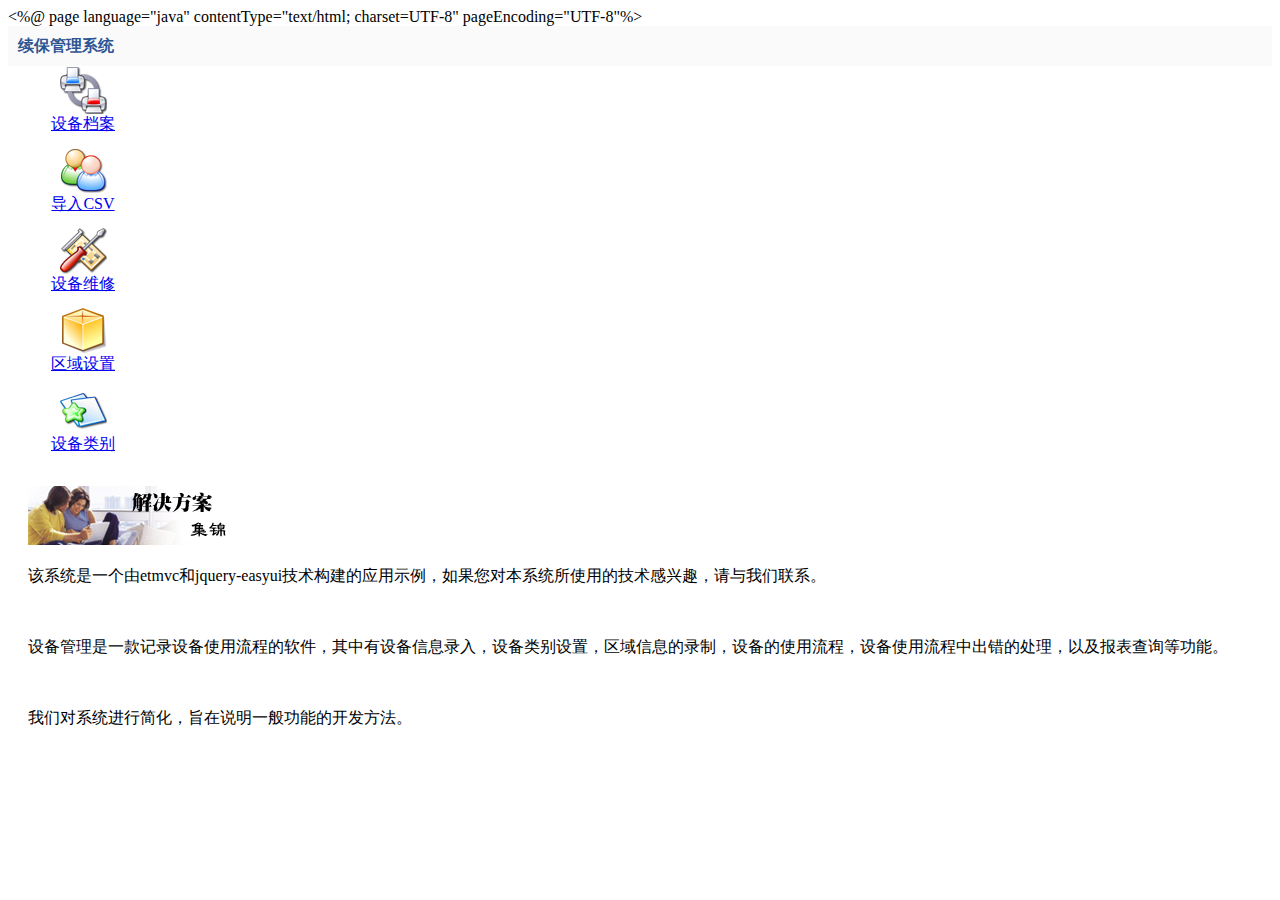
==== index.html @ bcc02774 "start" ====
<%@ page language="java" contentType="text/html; charset=UTF-8"
    pageEncoding="UTF-8"%>
<!DOCTYPE html PUBLIC "-//W3C//DTD HTML 4.01 Transitional//EN" "http://www.w3.org/TR/html4/loose.dtd">
<html>
    <head>
        <meta http-equiv="Content-Type" content="text/html; charset=UTF-8">
        <title>续保管理系统</title>
        <!--
	    <link rel="stylesheet" href="easyui/themes/default/easyui.css" type="text/css" media="screen" />
	    <link rel="stylesheet" href="css/main.css" type="text/css" media="screen" />
	    <script src="easyui/jquery-1.3.2.min.js"></script>
	    <script src="easyui/jquery.easyui.min.js"></script>
	    -->
<!--

-->
	<link rel="stylesheet" type="text/css" media="screen" href="http://127.0.0.1/xubao_manage/jeasyui/themes/default/easyui.css">
	<link rel="stylesheet" type="text/css" href="http://127.0.0.1/xubao_manage/jeasyui/themes/icon.css">
	<link rel="stylesheet" type="text/css" href="http://127.0.0.1/xubao_manage/jeasyui/themes/demo.css">
	<script type="text/javascript" src="http://127.0.0.1/xubao_manage/jeasyui/js/jquery-1.4.4.min.js"></script>
	<script type="text/javascript" src="http://127.0.0.1/xubao_manage/jeasyui/js/jquery.easyui.min.js"></script>
	<script type="text/javascript" src="http://127.0.0.1/xubao_manage/jeasyui/js/datagrid-detailview.js"></script>
	<link rel="stylesheet" type="text/css" href="http://127.0.0.1/xubao_manage/css/main.css" />

<!--

-->

	    <script>
	    	function addTab(title, href){
		    	var tt = $('#main-center');
		    	if (tt.tabs('exists', title)){
			    	tt.tabs('select', title);
		    	} else {
			    	if (href){
				    	var content = '<iframe scrolling="no" frameborder="0"  src="'+href+'" style="width:100%;height:100%;"></iframe>';
			    	} else {
				    	var content = '未实现';
			    	}
			    	tt.tabs('add',{
				    	title:title,
				    	closable:true,
				    	content:content
			    	});
		    	}
	    	}
	    </script>
		<style>
			.nav-item{
				text-align:center;
				background:#fff;
				height:80px;
			}
			.nav-item img{
				border:0;
			}
		</style>

		<!-- 解决过期超时跳转到登陆页面并跳出iframe框架 
<script language="JavaScript"> 
 if (window != top) 
 top.location.href = location.href; 
</script> 
-->
    </head>
    <body class="easyui-layout">
		<div region="north" style="background:#fafafa;color:#2d5593;height:40px;">
		    <div style="font-size:16px;font-weight:bold;width:400px;padding:10px 0 0 10px;">续保管理系统</div>
		</div>
		<div region="west" title="导航菜单" split="true" style="width:150px;">
			<div class="easyui-accordion" fit="true" border="false">
				<div title="业务操作" selected="true" style="overflow:auto;">
					<div class="nav-item">
						<a href="javascript:addTab('设备档案','views/device/index.jsp')">
							<img src="images/print_class.png"></img><br/>
							<span>设备档案</span>
						</a>
					</div>
					<div class="nav-item">
						<a href="javascript:addTab('导入CSV','importCSV/open_imp.html')">
							<img src="images/kdmconfig.png"></img><br/>
							<span>导入CSV</span>
						</a>
					</div>
					<div class="nav-item">
						<a href="javascript:addTab('设备维修')">
							<img src="images/package_settings.png"></img><br/>
							<span>设备维修</span>
						</a>
					</div>
				</div>
				<div title="数据设置" style="overflow:auto;">
					<div class="nav-item">
						<a href="javascript:addTab('区域设置')">
							<img src="images/package.png"></img><br/>
							<span>区域设置</span>
						</a>
					</div>
					<div class="nav-item">
						<a href="javascript:addTab('设备类别')">
							<img src="images/kontact.png"></img><br/>
							<span>设备类别</span>
						</a>
					</div>
				</div>
			</div>
		</div>
		<div region="center">
			<div id="main-center" class="easyui-tabs" fit="true" border="false">
				<div title="首页" style="padding:20px;">
					<img src="images/banner.gif"></img>
					<div style="margin-top:20px;">
					<p>该系统是一个由etmvc和jquery-easyui技术构建的应用示例，如果您对本系统所使用的技术感兴趣，请与我们联系。</p>
					<p>&nbsp;</p>
					<p>设备管理是一款记录设备使用流程的软件，其中有设备信息录入，设备类别设置，区域信息的录制，设备的使用流程，设备使用流程中出错的处理，以及报表查询等功能。</p>
					<p>&nbsp;</p>
					<p>我们对系统进行简化，旨在说明一般功能的开发方法。</p>
					</div>
				</div>
			</div>
		</div>
    </body>
</html>
---- easyui/themes/default/easyui.css ----
.accordion{
	background:#fff;
	overflow:hidden;
}
.accordion .accordion-header{
	background:#E0ECFF;
	border-top-width:0;
	cursor:pointer;
}
.accordion .accordion-header .panel-title{
	font-weight:normal;
}
.accordion .accordion-header-selected .panel-title{
	font-weight:bold;
}
.accordion-noborder .accordion-header{
	border-width:0 0 1px;
}
.accordion-noborder .accordion-body{
	border-width:0px;
}.datagrid{
	font-size:12px;
	border:1px solid #8DB2E3;
	overflow1:hidden;
	background:#fff;
}
.datagrid-noborder{
	border-width:0px;
}
.datagrid-wrap{
	position:relative;
}
.datagrid-view{
	position:relative;
	overflow:hidden;
}
.datagrid-view1{
	position:absolute;
	overflow:hidden;
	left:0px;
	top:0px;
	border-right1:1px solid #ccc;
}
.datagrid-view2{
	position:absolute;
	overflow:hidden;
	left:210px;
	top:0px;
}
.datagrid-mask{
	position:absolute;
	left:0;
	top:0;
	background:#ccc;
	opacity:0.3;
	filter:alpha(opacity=30);
	display:none;
}
.datagrid-mask-msg{
	position:absolute;
	cursor1:wait;
	left:100px;
	top:50px;
	width:auto;
	height:16px;
	padding:12px 5px 10px 30px;
	background:#fff url('images/pagination_loading.gif') no-repeat scroll 5px 10px;
	border:2px solid #6593CF;
	color:#222;
	display:none;
}
.datagrid-title{
	background:url('images/datagrid_title_bg.png') repeat-x;
	border-bottom:1px solid #8DB2E3;
	border-top:1px solid #fff;
	position:relative;
	padding:5px 0px;
}
.datagrid-title-text{
	color:#15428b;
	font-weight:bold;
	padding-left:5px;
}
.datagrid-title-with-icon{
	padding-left:22px;
}
.datagrid-title-icon{
	position:absolute;
	width:16px;
	height:16px;
	left:3px;
	top:4px!important;
	top:6px;
}
.datagrid-sort-desc .datagrid-sort-icon{
	padding:2px 13px 3px 0px;
	background:url('images/datagrid_sort_desc.gif') no-repeat center center;
}
.datagrid-sort-asc .datagrid-sort-icon{
	padding:2px 13px 3px 0px;
	background:url('images/datagrid_sort_asc.gif') no-repeat center center;
}
.datagrid-toolbar{
	height:28px;
	background:#efefef;
	padding:1px 2px;
	border-bottom:1px solid #ccc;
}
.datagrid-btn-separator{
	float:left;
	height:24px;
	border-left:1px solid #ccc;
	border-right:1px solid #fff;
	margin:2px 1px;
}
.datagrid-pager{
	background:#efefef;
	border-top:1px solid #ccc;
	position:relative;
}

.datagrid-header{
	overflow:hidden;
	background:#fafafa url('images/datagrid_header_bg.gif') repeat-x left bottom;
	border-bottom:1px solid #ccc;
	margin-bottom:1px;
}
.datagrid-header-inner{
	float:left;
	padding-right:20px;
	margin-bottom:-1px;
}
.datagrid-header th{
	border-right:1px dotted #ccc;
	font-size:12px;
	font-weight:normal;
	background:#fafafa url('images/datagrid_header_bg.gif') repeat-x left bottom;
	border-bottom:1px dotted #ccc;
	border-top:1px dotted #fff;
}
.datagrid-header th.datagrid-header-over{
	background:#EBF3FD;
}
.datagrid-header .datagrid-cell{
	margin:0;
	padding:4px 2px;
	white-space:nowrap;
	word-wrap:normal;
	overflow:hidden;
}
.datagrid-header .datagrid-cell-group{
	margin:0;
	padding:4px 2px;
	white-space:nowrap;
	word-wrap:normal;
	overflow:hidden;
}
.datagrid-header-rownumber{
	width:25px;
	text-align:center;
	margin:0px;
	padding:3px 0px;
}
.datagrid-cell-rownumber{
	width:25px;
	text-align:center;
	background:#fafafa url('images/datagrid_header_bg.gif') repeat-x left bottom;
	margin:0px;
	padding:3px 0px;
}
.datagrid-header-check{
	padding:0px 3px;
}
.datagrid-cell-check{
	padding:0px 3px;
}
.datagrid-body{
	margin:0;
	padding:0;
	overflow:auto;
	zoom:1;
}
.datagrid-view1 .datagrid-body-inner{
	padding-bottom:20px;
}
.datagrid-view1 .datagrid-body{
	overflow:hidden;
}
.datagrid-body td{
	font-size:12px;
	border-right:1px dotted #ccc;
	border-bottom:1px dotted #ccc;
	overflow:hidden;
	padding:0;
	margin:0;
}
.datagrid-body .datagrid-cell{
	overflow:hidden;
	margin:0;
	padding:3px 4px;
	white-space:nowrap;
	word-wrap:normal;
}
.datagrid-body .datagrid-cell-height{
	height:16px!important;
	*height:22px;
}
.datagrid-row-alt{
	background:#EEEEFF;
}
.datagrid-row-over{
	background:#D0E5F5;
	background1:#FBEC88;
	cursor:default;
}
.datagrid-row-selected{
	background:#FBEC88;
}
.datagrid-resize-proxy{
	position:absolute;
	width:1px;
	top:0;
	height:10000px;
	background:red;
	cursor:e-resize;
	display:none;
}
.dialog{
	background1:#fff;
	border:2px solid #7eabcd;
	font-size:12px;
	position:absolute;
	padding:1px;
	display:none;
	overflow:hidden;
	-moz-border-radius-topleft:5px;
	-moz-border-radius-topright:5px;
}
.dialog-shadow{
	position:absolute;
	overflow:hidden;
}
.dialog-header{
	background:#7eabcd;
	font-size:12px;
	position:relative;
	height:25px;
	-moz-border-radius-topleft:5px;
	-moz-border-radius-topright:5px;
}
.dialog-title{
	color:#fff;
	padding:6px 5px;
	*padding-top:4px;
	height:12px;
	font-weight:bold;
}
.dialog-icon{
	width:18px;
	height:18px;
	position:absolute;
	left:2px;
	top:4px;
}
a.dialog-close{
	width:16px;
	height:16px;
	display:block;
	position:absolute;
	right:2px;
	top:4px;
	text-align:right;
	cursor:hand;
	cursor:pointer;
	background:url('images/dialog_tools.gif') no-repeat -16px 0px;
	opacity:0.6;
	filter:alpha(opacity=60);
}
a:hover.dialog-close{
	opacity:1;
	filter:alpha(opacity=100);
}
.dialog-content{
	padding:0px;
	overflow: auto;
	background:#fff url('images/dialog_content_bg.gif') repeat-x;
}
.dialog-button{
	height:30px;
	background:#fafafa;
	padding:5px 0px 0px 0px;
	margin:0px;
	text-align:right;
	-moz-border-radius-bottomleft:5px;
	-moz-border-radius-bottomright:5px;
}
.dialog-mask{
	position:absolute;
	left:0;
	top:0;
	width:100%;
	height:100%;
	filter:alpha(opacity=40);
	opacity:0.40;
	background:#ccc;
	display:none;
	font-size:1px;
	*zoom:1;
	overflow:hidden;
}
ul.dmenu{
	font: 12px Verdana;
	list-style-type:none;
	margin:0px;
	padding:0px;
}
/* top level list items */
ul.dmenu li{
	position:relative;
	display:inline;
	float:left;
}
ul.dmenu li a{
	display:block;
	background1:#fff url('images/dmenu_enabled.png') repeat-x scroll left bottom;
	border-color:#C0C0C0 #C0C0C0 #9B9B9B;
	border-style:solid;
	border-width:1px;
	text-align:center;
	padding:8px 10px;
	color:#1B5978;
	text-decoration:none;
	border1:1px solid #7eabcd;
	margin-right:1px;
	width:100px;
}
ul.dmenu li a:hover{
	background:#3559ac;
	background:#fff url('images/dmenu_hover.png') repeat-x scroll left bottom;
	color1:#fff;
}


/* 1st sub level menu */
ul.dmenu li ul{
	position:absolute;
	left:0px;
	border:1px solid #7eabcd;
	padding:0px;
	margin:0px;
	display:none;
	list-style:none;
}
ul.dmenu li ul li{
	float:none;
	display:list-item;
	position:relative;
	border-bottom:0px solid #fff;
	border1:1px solid blue;
}
ul.dmenu li ul li.dmenu-sep{
	line-height:2px;
	font-size:2px;
	background:url('images/dmenu_sep.png') repeat-x;
	margin:5px 0px;
}
ul.dmenu li ul li a{
	font: normal 13px Verdana;
	background:#f7f7f7;
	color:#1B5978;
	text-align:left;
	display:block;
	padding:5px 20px 5px 30px;
	margin:0px;
	border:0px;
	border-right:0px;
	white-space:nowrap;
	width:auto;
	line-height:16px;
}
ul.dmenu li ul li a:hover{
	background:#3559ac;
	color:#fff;
}
ul.dmenu li ul li span.dmenu-sep{
	display:block;
	line-height:1px;
	font-size:1px;
	background:#e0e0e0;
	margin:2px 3px;
	padding-top:1px;
	border-bottom:1px solid #fff;
}


/* all other sub level menu */
ul.dmenu li ul li ul{
	top:0px;
	position:absolute;
	left:100px;
}


.dmenu-icon{
	position:absolute;
	width:16px;
	height:16px;
	top:6px;
	left:5px;
}

.dmenu-shadow{
	position:absolute;
	background1:url('images/dmenu_shadow.png') no-repeat bottom right;
	left1:0px;
	width1:200px;
	display:none;
	overflow:hidden;
	margin:0px;
	padding:0px;
	font-size:1px;
	line-height:10px;
}
.dmenu-shadow .dmenu-shadow-inner{
	background:#f7f7f7;
	width:100%;
	height:100%;
}

.dmenu-down-arrow{
	position:absolute;
	width:11px;
	height:8px;
	background:url('images/dmenu_down_arrow.gif') no-repeat;
	right:8px;
	top:15px;
}

.dmenu-right-arrow{
	position: absolute;
	width:16px;
	height:16px;
	top:8px;
	right:-2px;
	background:url('images/dmenu_right_arrow.gif') no-repeat;
}
.layout{
	position:relative;
	overflow:hidden;
	margin:0;
	padding:0;
}
.layout-panel{
	position:absolute;
	overflow:hidden;
}
.layout-panel-east,.layout-panel-west{
	z-index:2;
	background1:#fff;
}
.layout-panel-north,.layout-panel-south{
	z-index:3;
	background1:#fff;
}
.layout-button-up{
	background:url('images/layout_button_up.gif') no-repeat;
}
.layout-button-down{
	background:url('images/layout_button_down.gif') no-repeat;
}
.layout-button-left{
	background:url('images/layout_button_left.gif') no-repeat;
}
.layout-button-right{
	background:url('images/layout_button_right.gif') no-repeat;
}
.layout-expand{
	position:absolute;
	padding:0px 5px;
	padding:0px;
	background:#D2E0F2;
	font-size:1px;
	cursor:pointer;
	z-index:1;
}
.layout-expand .panel-header{
	background:transparent;
	border-bottom-width:0px;
}
.layout-expand .panel-header .panel-tool{
	top: 5px;
}
.layout-expand .panel-body{
	overflow:hidden;
}
.layout-expand-over{
	background:#E1F0F2;
}
.layout-body{
	overflow:auto;
	background:#fff;
}
.layout-split-proxy-h{
	position:absolute;
	width:5px;
	background:#ccc;
	font-size:1px;
	cursor:e-resize;
	display:none;
	z-index:5;
}
.layout-split-proxy-v{
	position:absolute;
	height:5px;
	background:#ccc;
	font-size:1px;
	cursor:n-resize;
	display:none;
	z-index:5;
}
.layout-split-north{
	border-bottom:5px solid #D2E0F2;
}
.layout-split-south{
	border-top:5px solid #D2E0F2;
}
.layout-split-east{
	border-left:5px solid #D2E0F2;
}
.layout-split-west{
	border-right:5px solid #D2E0F2;
}
.layout-mask{
	position:absolute;
	background:#fafafa;
	filter:alpha(opacity=10);
	opacity:0.10;
	z-index:4;
}

a.l-btn{
	color:#444;
	background:url('images/button_a_bg.gif') no-repeat top right;
	font-size:12px;
	text-decoration:none;
	display:inline-block;
	display:-moz-inline-stack;
	*display:inline;
	zoom:1;
	height:24px;
	padding-right:18px;
}
a.l-btn-plain{
	background:transparent;
	padding-right:5px;
	margin:1px;
	border:1px solid transparent;
}

a.l-btn-disabled{
	color:#ccc;
	opacity:0.5;
	filter:alpha(opacity=50);
}
a.l-btn span.l-btn-left{
	display:block;
	background:url('images/button_span_bg.gif') no-repeat top left;
	padding:5px 0px 5px 18px;
	line-height:14px;
}
a.l-btn-plain span.l-btn-left{
	background:transparent;
	padding-left:5px;
}

a.l-btn span span.l-btn-text{
	padding-bottom:2px;
	padding-top:2px;
	*padding-top:0px;
}
a.l-btn span span span.l-btn-empty{
	padding-bottom:2px;
	padding-top:1px;
	padding-right:10px;
	*padding-top:0px;
	*padding-right:13px;
}
a:hover.l-btn{
	background-position: bottom right;
	outline:none;
}
a:hover.l-btn span.l-btn-left{
	background-position: bottom left;
}

a:hover.l-btn-plain{
	border:1px solid #7eabcd;
	margin1:0px;
	background:url('images/button_plain_hover.png') repeat-x left bottom;
}
a:hover.l-btn-disabled{
	background-position:top right;
}
a:hover.l-btn-disabled span.l-btn-left{
	background-position:top left;
}
.menu{
	position:absolute;
	background:#f0f0f0 url('images/menu.gif') repeat-y;
	margin:0;
	padding:2px;
	border:1px solid #ccc;
	overflow:hidden;
}
.menu-item{
	position:relative;
	margin:0;
	padding:0;
	height:22px;
	line-height:20px;
	overflow:hidden;
	font-size:12px;
	cursor:pointer;
	border:1px solid transparent;
}
.menu-text{
	position:absolute;
	left:28px;
	top:0px;
}
.menu-icon{
	position:absolute;
	width:16px;
	height:16px;
	top:3px;
	left:2px;
}
.menu-rightarrow{
	position: absolute;
	width:4px;
	height:7px;
	top:7px;
	right:5px;
	background:url('images/menu_rightarrow.png') no-repeat;
}
.menu-sep{
	margin:3px 0px 3px 24px;
	line-height:2px;
	font-size:2px;
	background:url('images/menu_sep.png') repeat-x;
}
.menu-active{
	border:1px solid #7eabcd;
	background:#fafafa;
	-moz-border-radius:3px;
	-webkit-border-radius: 3px;
}
.menu-shadow{
	position:absolute;
	background:#ddd;
	-moz-border-radius:5px;
	-webkit-border-radius: 5px;
	-moz-box-shadow: 2px 2px 3px rgba(0, 0, 0, 0.2);
	-webkit-box-shadow: 2px 2px 3px rgba(0, 0, 0, 0.2);
	filter: progid:DXImageTransform.Microsoft.Blur(pixelRadius=2,MakeShadow=false,ShadowOpacity=0.2);
}

.m-btn-downarrow{
	display:inline-block;
	width:12px;
	background:url('images/menu_downarrow.png') no-repeat 4px 5px;
}

a.m-btn-active{
	background-position: bottom right;
}
a.m-btn-active span.l-btn-left{
	background-position: bottom left;
}
a.m-btn-plain-active{
	background:transparent;
	border:1px solid #7eabcd;
	-moz-border-radius:3px;
	-webkit-border-radius: 3px;
}
.messager-body{
	padding:5px 10px;
}
.messager-button{
	text-align:center;
	padding-top:10px;
}
.messager-icon{
	float:left;
	width:47px;
	height:35px;
}
.messager-error{
	background:url('images/messager_error.gif') no-repeat scroll left top;
}
.messager-info{
	background:url('images/messager_info.gif') no-repeat scroll left top;
}
.messager-question{
	background:url('images/messager_question.gif') no-repeat scroll left top;
}
.messager-warning{
	background:url('images/messager_warning.gif') no-repeat scroll left top;
}
.messager-input{
	width: 262px;
	border:1px solid #ccc;
}.pagination{
	zoom:1;
}
.pagination table{
	float:left;
}
.pagination-btn-separator{
	float:left;
	height:24px;
	border-left:1px solid #ccc;
	border-right:1px solid #fff;
	margin:3px 1px;
}
.pagination-num{
	border:1px solid #ccc;
	margin:0 2px;
}
.pagination-page-list{
	margin:0px 6px;
}
.pagination-info{
	float:right;
	padding-right:6px;
	padding-top:8px;
	font-size:12px;
}
.pagination span{
	font-size:12px;
}
.pagination-first{
	background:url('images/pagination_first.gif') no-repeat;
}
.pagination-prev{
	background:url('images/pagination_prev.gif') no-repeat;
}
.pagination-next{
	background:url('images/pagination_next.gif') no-repeat;
}
.pagination-last{
	background:url('images/pagination_last.gif') no-repeat;
}
.pagination-load{
	background:url('images/pagination_load.png') no-repeat;
}
.pagination-loading{
	background:url('images/pagination_loading.gif') no-repeat;
}
.panel{
	overflow:hidden;
	font-size:12px;
}
.panel-header{
	padding:5px;
	line-height:15px;
	color:#15428b;
	font-weight:bold;
	font-size:12px;
	background:url('images/panel_title.png') repeat-x;
	position:relative;
	border:1px solid #99BBE8;
}
.panel-header-noborder{
	border-width:0px;
	border-bottom:1px solid #99BBE8;
}
.panel-body{
	overflow:auto;
	border:1px solid #99BBE8;
	border-top-width:0px;
}
.panel-body-noheader{
	border-top-width:1px;
}
.panel-body-noborder{
	border-width:0px;
}
.panel-with-icon{
	padding-left:18px;
}
.panel-icon{
	position:absolute;
	left:5px;
	top:4px;
	width:16px;
	height:16px;
}

.panel-tool{
	position:absolute;
	right:5px;
	top:4px;
}
.panel-tool div{
	display:block;
	float:right;
	width:16px;
	height:16px;
	margin-left:2px;
	cursor:pointer;
	opacity:0.6;
	filter:alpha(opacity=60);
}
.panel-tool div.panel-tool-over{
	opacity:1;
	filter:alpha(opacity=100);
}
.panel-tool-close{
	background:url('images/panel_tools.gif') no-repeat -16px 0px;
}
.panel-tool-min{
	background:url('images/panel_tools.gif') no-repeat 0px 0px;
}
.panel-tool-max{
	background:url('images/panel_tools.gif') no-repeat 0px -16px;
}
.panel-tool-restore{
	background:url('images/panel_tools.gif') no-repeat -16px -16px;
}
.panel-tool-collapse{
	background:url('images/panel_tool_collapse.gif') no-repeat;
}
.panel-tool-expand{
	background:url('images/panel_tool_expand.gif') no-repeat;
}
.panel-loading{
	padding:11px 0px 10px 30px;
	background:url('images/panel_loading.gif') no-repeat 10px 10px;
}

.shadow{
}
.shadow-one{
	position:relative;
	padding-top:16px;
	padding-left:16px;
	width:100%;
	height:100%;
}
.shadow-corner-a{
	position:absolute;
	right:0px;
	top:0px;
	width:16px;
	height:16px;
	background:url('images/shadow_total.png') right top;
	*filter:progid:DXImageTransform.Microsoft.AlphaImageLoader(enabled='true', sizingMethod='corp', src='images/shadow_total.png');
	font-size:1px;
}
.shadow-corner-b{
	position:absolute;
	left:0px;
	bottom:0px;
	width:16px;
	height:16px;
	background:url('images/shadow_total.png') left bottom;
	font-size:1px;
}
.shadow-two{
	background:url('images/shadow_total.png') right bottom;
	height:100%;
}
.shadow-three{
	background:url('images/shadow_total.png') left top;
	position:relative;
	height:100%;
	left:-16px;
	top:-16px;
}
.shadow-four{
	position:relative;
	left:8px;
	top:8px;
	height:100%;
}

.s-btn-downarrow{
	display:inline-block;
	width:16px;
	background:url('images/menu_downarrow.png') no-repeat 9px center;
}

a.s-btn-active{
	background-position: bottom right;
}
a.s-btn-active span.l-btn-left{
	background-position: bottom left;
}
a.s-btn-active .s-btn-downarrow{
	background:url('images/menu_split_downarrow.png') no-repeat 4px center;
}
a:hover.l-btn .s-btn-downarrow{
	background:url('images/menu_split_downarrow.png') no-repeat 4px center;
}

a.s-btn-plain-active{
	background:transparent;
	border:1px solid #7eabcd;
	-moz-border-radius:3px;
	-webkit-border-radius: 3px;
}
a.s-btn-plain-active .s-btn-downarrow{
	background:url('images/menu_split_downarrow.png') no-repeat 4px center;
}.tabs-container{
	overflow:hidden;
	background:#fff;
}
.tabs-header{
	border:1px solid #8DB2E3;
	background:#E0ECFF;
	border-bottom:0px;
	position:relative;
	overflow:hidden;
	padding:0px;
	padding-top:2px;
	overflow:hidden;
}
.tabs-header-noborder{
	border:0px;
}
.tabs-header-plain{
	border:0px;
	background:transparent;
}
.tabs-scroller-left{
	position:absolute;
	left:0px;
	top:-1px;
	width:18px;
	height:28px!important;
	height:30px;
	border:1px solid #8DB2E3;
	font-size:1px;
	display:none;
	cursor:pointer;
	background:#E0ECFF url('images/tabs_leftarrow.png') no-repeat 1px 5px;
}
.tabs-scroller-right{
	position:absolute;
	right:0;
	top:-1px;
	width:18px;
	height:28px!important;
	height:30px;
	border:1px solid #8DB2E3;
	font-size:1px;
	display:none;
	cursor:pointer;
	background:#E0ECFF url('images/tabs_rightarrow.png') no-repeat 2px 5px;
}
.tabs-header-plain .tabs-scroller-left{
	top:2px;
	height:25px!important;
	height:27px;
}
.tabs-header-plain .tabs-scroller-right{
	top:2px;
	height:25px!important;
	height:27px;
}
.tabs-scroller-over{
	background-color:#ECF9F9;
}
.tabs-wrap{
	position:relative;
	left:0px;
	overflow:hidden;
	width:100%;
	margin:0px;
	padding:0px;
}
.tabs-scrolling{
	margin-left:18px;
	margin-right:18px;
}
.tabs{
	list-style-type:none;
	height:26px;
	margin:0px;
	padding:0px;
	padding-left:4px;
	font-size:12px;
	width:5000px;
	border-bottom:1px solid #8DB2E3;
}
.tabs li{
	float:left;
	display:inline-block;
	margin1:0px 1px;
	margin-right:4px;
	margin-bottom:-1px;
	padding:0;
	position:relative;
	border:1px solid #8DB2E3;
	-moz-border-radius-topleft:5px;
	-moz-border-radius-topright:5px;
	-webkit-border-top-left-radius:5px;
	-webkit-border-top-right-radius:5px;
}
.tabs li a.tabs-inner{
	display:inline-block;
	text-decoration:none;
	color:#416AA3;
	background:url('images/tabs_enabled.png') repeat-x left top;
	margin:0px;
	padding:0px 10px;
	height:25px;
	line-height:25px;
	text-align:center;
	white-space:nowrap;
	-moz-border-radius-topleft:5px;
	-moz-border-radius-topright:5px;
	-webkit-border-top-left-radius:5px;
	-webkit-border-top-right-radius:5px;
}
.tabs li a.tabs-inner:hover{
	background:url('images/tabs_active.png') repeat-x left bottom;
}
.tabs li.tabs-selected{
	border:1px solid #8DB2E3;
	border-bottom:1px solid #fff;
	border-top1:2px solid #8DB2E3;
}
.tabs li.tabs-selected a{
	color:#416AA3;
	font-weight:bold;
	background:#fff;
	background:#7eabcd url('images/tabs_active.png') repeat-x left bottom;
}
.tabs li.tabs-selected a:hover{
	cursor:default;
	pointer:default;
}
.tabs-with-icon{
	padding-left:20px;
}
.tabs-icon{
	position:absolute;
	width:16px;
	height:16px;
	left:10px;
	top:5px;
}
.tabs-closable{
	padding-right:8px;
}
.tabs li a.tabs-close{
	position:absolute;
	font-size:1px;
	display:block;
	padding:0px;
	width:11px;
	height:11px;
	top:3px;
	right:3px;
	opacity:0.6;
	filter:alpha(opacity=60);
	background:url('images/tabs_close.gif') no-repeat;
}
.tabs li a:hover.tabs-close{
	opacity:1;
	filter:alpha(opacity=100);
	cursor:hand;
	cursor:pointer;
}


.tabs-panels{
	margin:0px;
	padding:0px;
	border:1px solid #8DB2E3;
	border-top:0px;
	overflow:auto;
}
.tabs-panels-noborder{
	border:0px;
}
.tree{
	font-size:12px;
	margin:0;
	padding:0;
	list-style-type:none;
}
.tree li{
	white-space:nowrap;
}
.tree li ul{
	list-style-type:none;
	margin:0;
	padding:0;
}
.tree-node{
	height:18px;
	white-space:nowrap;
}
.tree-indent{
	display:inline-block;
	width:16px;
	height:18px;
	vertical-align:middle;
}
.tree-hit{
	cursor:pointer;
}
.tree-expanded{
	display:inline-block;
	width:16px;
	height:18px;
	vertical-align:middle;
	background:url('images/tree_expanded.gif') no-repeat 4px 4px;
}
.tree-collapsed{
	display:inline-block;
	width:16px;
	height:18px;
	vertical-align:middle;
	background:url('images/tree_collapsed.gif') no-repeat 4px 4px;
}
.tree-folder{
	display:inline-block;
	background:url('images/tree_folder.gif') no-repeat;
	width:16px;
	height:18px;
	vertical-align:middle;
}
.tree-folder-open{
	background:url('images/tree_folder_open.gif') no-repeat;
}
.tree-file{
	display:inline-block;
	background:url('images/tree_file.gif') no-repeat;
	width:16px;
	height:18px;
	vertical-align:middle;
}
.tree-loading{
	background:url('images/tree_loading.gif') no-repeat;
}
.tree-title{
	display:inline-block;
	line-height1:18px;
	text-decoration:none;
	vertical-align:middle;
	padding:1px 2px 1px 2px;
	white-space:nowrap;
	cursor:pointer;
}
.tree-title-selected{
	background:#F7BE77;
	color1:white;
}

.window {
	font-size:12px;
	position:absolute;
	overflow:hidden;
	background:transparent url('images/panel_title.png');
	background1:#878787;
	padding:5px;
	border:1px solid #99BBE8;
	-moz-border-radius:5px;
	-webkit-border-radius: 5px;
}
.window-shadow{
	position:absolute;
	background:#ddd;
	-moz-border-radius:5px;
	-webkit-border-radius: 5px;
	-moz-box-shadow: 2px 2px 3px rgba(0, 0, 0, 0.2);
	-webkit-box-shadow: 2px 2px 3px rgba(0, 0, 0, 0.2);
	filter: progid:DXImageTransform.Microsoft.Blur(pixelRadius=2,MakeShadow=false,ShadowOpacity=0.2);
}
.window .window-header{
	background:transparent;
	padding:2px 0px 4px 0px;
}
.window .window-body{
	background:#fff;
	border:1px solid #99BBE8;
	border-top-width:0px;
}
.window .window-header .panel-icon{
	left:1px;
	top:1px;
}
.window .window-header .panel-with-icon{
	padding-left:18px;
}
.window .window-header .panel-tool{
	top:0px;
	right:1px;
}
.window-proxy{
	position:absolute;
	overflow:hidden;
	border:1px dashed #15428b;
}
.window-mask{
	position:absolute;
	left:0;
	top:0;
	width:100%;
	height:100%;
	filter:alpha(opacity=40);
	opacity:0.40;
	background:#ccc;
	display1:none;
	font-size:1px;
	*zoom:1;
	overflow:hidden;
}

---- css/main.css ----
a:link {
	text-decoration: none;
	color: #1B5978;
}
a:visited {
	text-decoration: none;
	color: #1B5978;
}
a:hover {
	text-decoration: underline;
	color: red;

}
p{
	line-height:200%;
}
.tool-add{
	background-image:url('../images/edit_add.png') !important
}
.tool-edit{
	background-image:url('../images/pencil.png') !important
}
.tool-delete{
	background-image:url('../images/edit_remove.png') !important
}
.tool-cut{
	background-image:url('../images/cut.png') !important
}
.tool-save{
	background-image:url('../images/filesave.png') !important
}
.tool-find{
	background-image:url('../images/kmag.png') !important
}
.nav-opt{
	background-image:url('../images/kcmsystem.png') !important
}
.nav-config{
	background-image:url('../images/wizard.png') !important
}
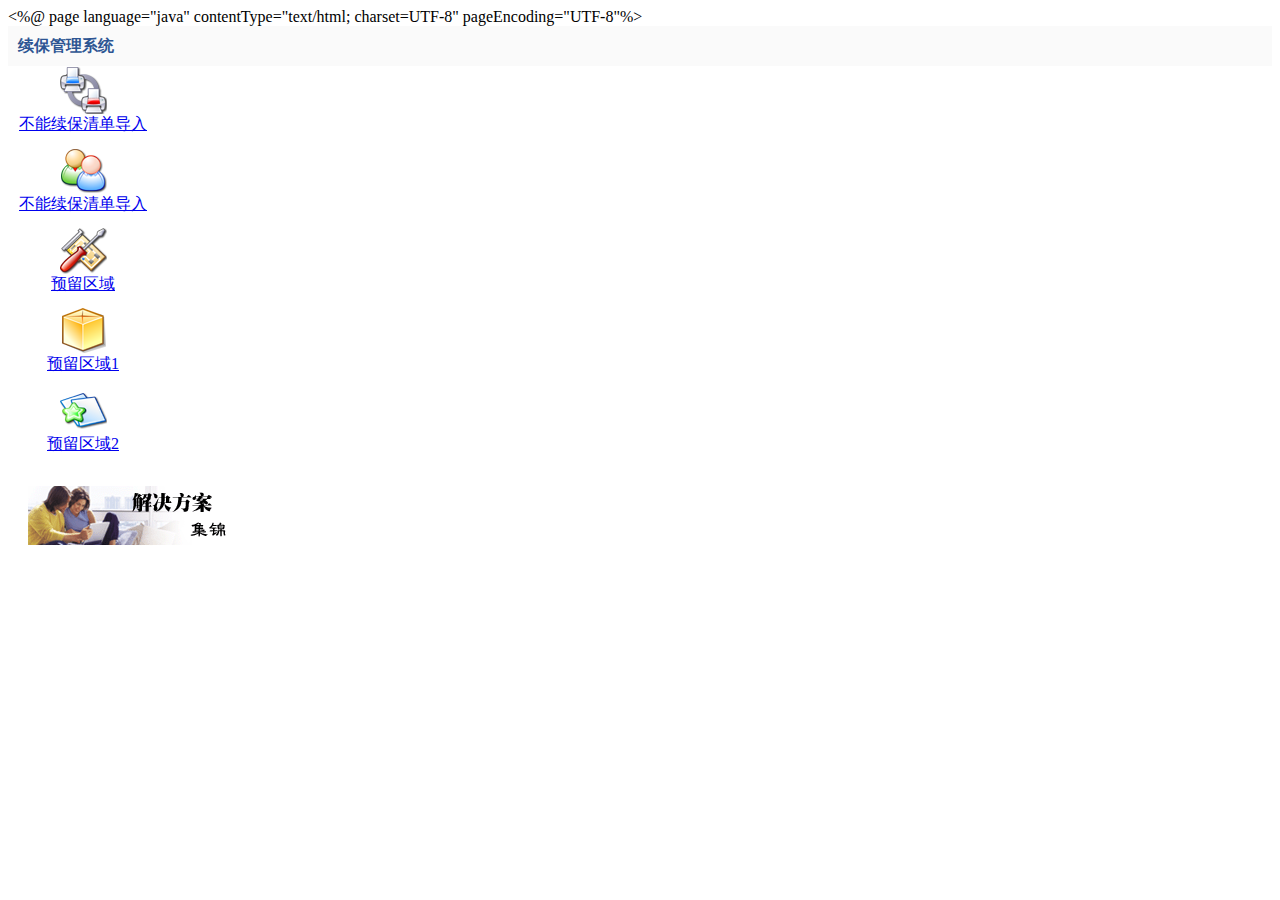
==== commit a7517c50: "update" ====
--- a/index.html
+++ b/index.html
@@ -71,35 +71,35 @@
 			<div class="easyui-accordion" fit="true" border="false">
 				<div title="业务操作" selected="true" style="overflow:auto;">
 					<div class="nav-item">
-						<a href="javascript:addTab('设备档案','views/device/index.jsp')">
+						<a href="javascript:addTab('导入CSV','importCSV/open_imp.html')">
 							<img src="images/print_class.png"></img><br/>
-							<span>设备档案</span>
+							<span>不能续保清单导入</span>
 						</a>
 					</div>
 					<div class="nav-item">
 						<a href="javascript:addTab('导入CSV','importCSV/open_imp.html')">
 							<img src="images/kdmconfig.png"></img><br/>
-							<span>导入CSV</span>
+							<span>不能续保清单导入</span>
 						</a>
 					</div>
 					<div class="nav-item">
-						<a href="javascript:addTab('设备维修')">
+						<a href="javascript:addTab('预留区域')">
 							<img src="images/package_settings.png"></img><br/>
-							<span>设备维修</span>
+							<span>预留区域</span>
 						</a>
 					</div>
 				</div>
-				<div title="数据设置" style="overflow:auto;">
+				<div title="预留区域" style="overflow:auto;">
 					<div class="nav-item">
-						<a href="javascript:addTab('区域设置')">
+						<a href="javascript:addTab('预留区域1')">
 							<img src="images/package.png"></img><br/>
-							<span>区域设置</span>
+							<span>预留区域1</span>
 						</a>
 					</div>
 					<div class="nav-item">
-						<a href="javascript:addTab('设备类别')">
+						<a href="javascript:addTab('预留区域2')">
 							<img src="images/kontact.png"></img><br/>
-							<span>设备类别</span>
+							<span>预留区域2</span>
 						</a>
 					</div>
 				</div>
@@ -110,11 +110,13 @@
 				<div title="首页" style="padding:20px;">
 					<img src="images/banner.gif"></img>
 					<div style="margin-top:20px;">
+					<!--
 					<p>该系统是一个由etmvc和jquery-easyui技术构建的应用示例，如果您对本系统所使用的技术感兴趣，请与我们联系。</p>
 					<p>&nbsp;</p>
-					<p>设备管理是一款记录设备使用流程的软件，其中有设备信息录入，设备类别设置，区域信息的录制，设备的使用流程，设备使用流程中出错的处理，以及报表查询等功能。</p>
+					<p>设备管理是一款记录设备使用流程的软件，其中有设备信息录入，预留区域2设置，区域信息的录制，设备的使用流程，设备使用流程中出错的处理，以及报表查询等功能。</p>
 					<p>&nbsp;</p>
 					<p>我们对系统进行简化，旨在说明一般功能的开发方法。</p>
+					-->
 					</div>
 				</div>
 			</div>
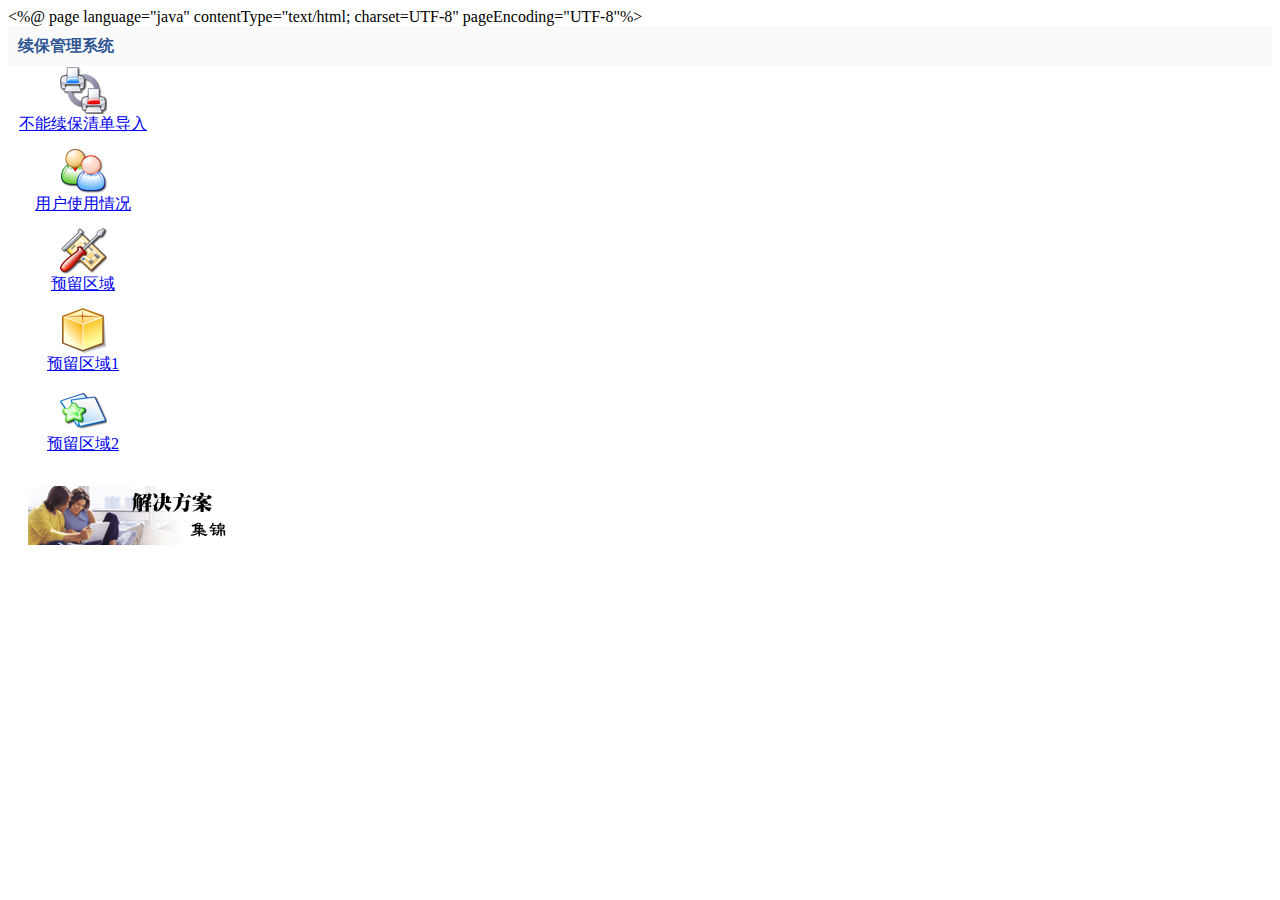
==== commit f0c4d671: "update" ====
--- a/index.html
+++ b/index.html
@@ -77,9 +77,9 @@
 						</a>
 					</div>
 					<div class="nav-item">
-						<a href="javascript:addTab('导入CSV','importCSV/open_imp.html')">
+						<a href="javascript:addTab('使用情况统计','importCSV/operateInfo.html')">
 							<img src="images/kdmconfig.png"></img><br/>
-							<span>不能续保清单导入</span>
+							<span>用户使用情况</span>
 						</a>
 					</div>
 					<div class="nav-item">
